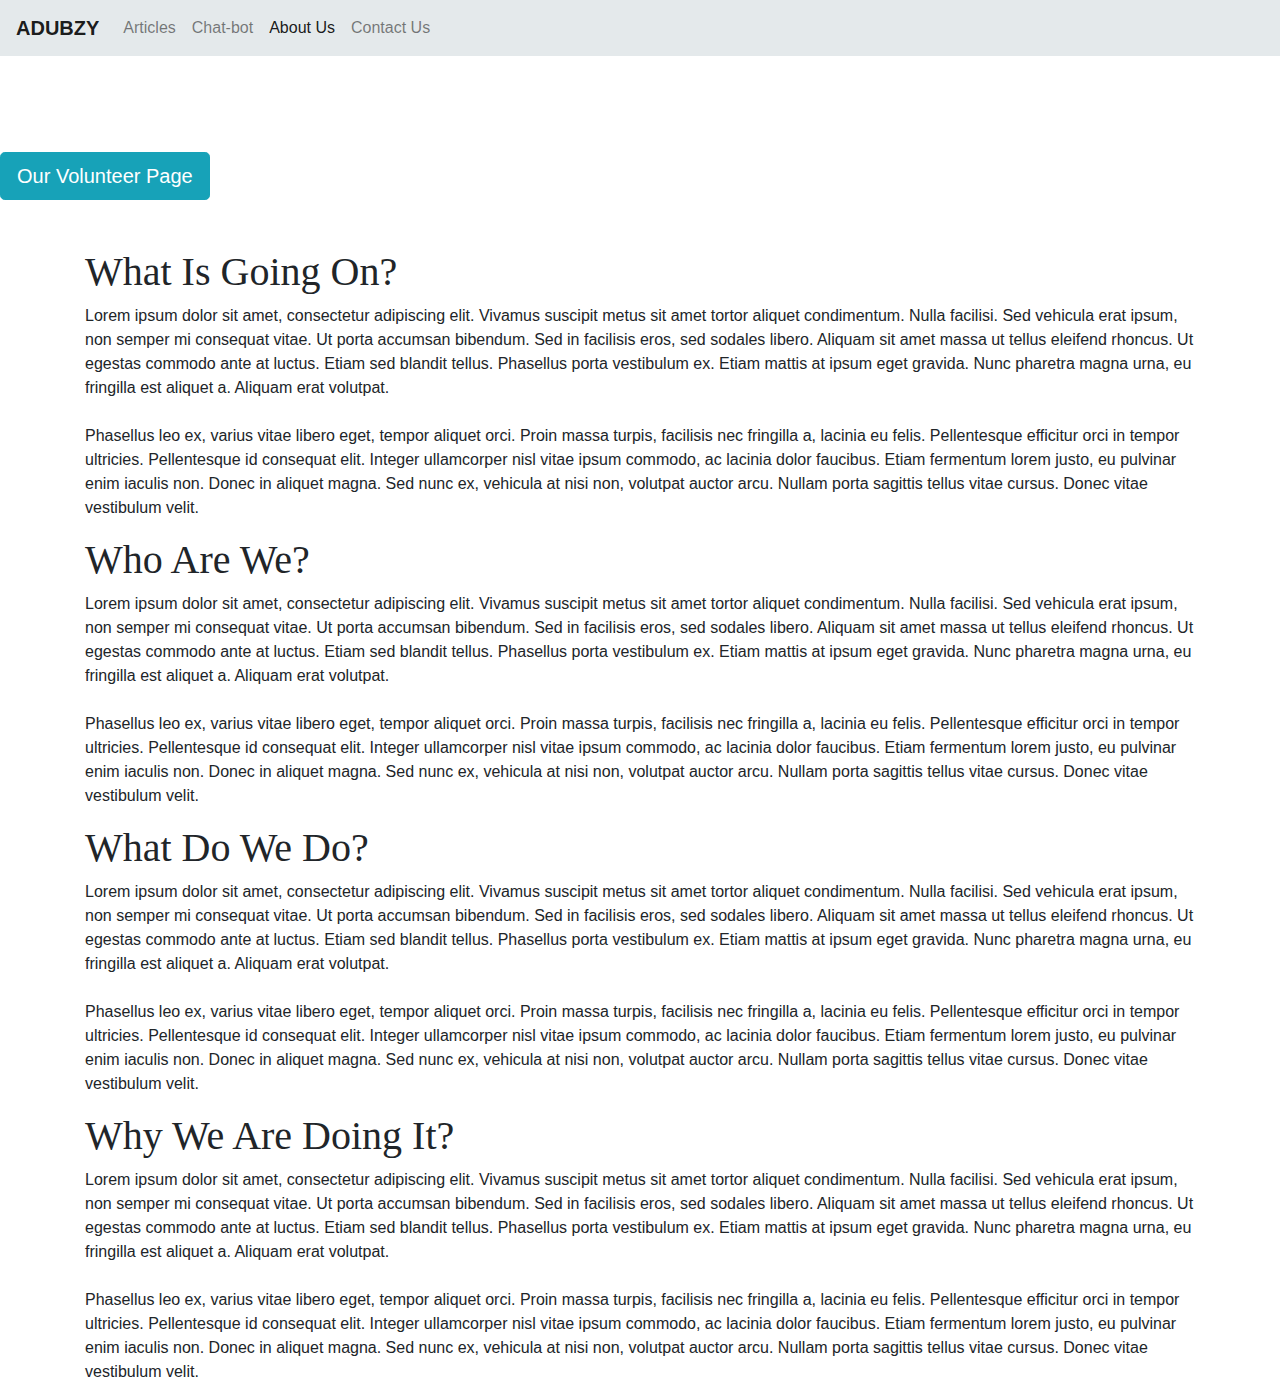
==== about.html @ 98f0a829 "added about page" ====
<!doctype html>
<html lang="en">

<head>
  <!-- Required meta tags -->
  <meta charset="utf-8">
  <meta name="viewport" content="width=device-width, initial-scale=1, shrink-to-fit=no">

  <!-- Bootstrap CSS -->
  <link rel="stylesheet" href="https://stackpath.bootstrapcdn.com/bootstrap/4.3.1/css/bootstrap.min.css" integrity="sha384-ggOyR0iXCbMQv3Xipma34MD+dH/1fQ784/j6cY/iJTQUOhcWr7x9JvoRxT2MZw1T" crossorigin="anonymous">
  <link rel="stylesheet" href="style.css" type="text/css">
  <title>ADUBZY Landing Page</title>
</head>

<body>
  <nav class="navbar navbar-expand-lg navbar-light" style="background-color:#e4e9eb;">
    <a class="navbar-brand" href="index.html" style="font-weight:600;">ADUBZY</a>
    <button class="navbar-toggler" type="button" data-toggle="collapse" data-target="#navbarNavAltMarkup" aria-controls="navbarNavAltMarkup" aria-expanded="false" aria-label="Toggle navigation">
      <span class="navbar-toggler-icon"></span>
    </button>
    <div class="collapse navbar-collapse" id="navbarNavAltMarkup">
      <div class="navbar-nav">
        <a class="nav-item nav-link" href="index.html">Articles</a>
        <a class="nav-item nav-link" href="chatbot.html">Chat-bot</a>
        <a class="nav-item nav-link active" href="about.html">About Us<span class="sr-only">(current)</span></a>
        <a class="nav-item nav-link" href="contact.html">Contact Us</a>
      </div>
    </div>
  </nav>
  <div id="about-banner">
    <h1 style="color:white;"><strong>About Us</strong></h1>
    <p style="color:white;">Who we are, what we do, why we do it, and everything in between :) </p>
    <button type="button" class="btn btn-lg btn-info">Our Volunteer Page</button>
  </div>

  <div class="container">
    <br>
    <br>
    <h1 style="font-family:Abril;">What Is Going On?</h1>
    <p> Lorem ipsum dolor sit amet, consectetur adipiscing elit. Vivamus suscipit metus sit amet tortor aliquet condimentum. Nulla facilisi. Sed vehicula erat ipsum, non semper mi consequat vitae. Ut porta accumsan bibendum. Sed in facilisis eros, sed sodales libero. Aliquam sit amet massa ut tellus eleifend rhoncus. Ut egestas commodo ante at luctus. Etiam sed blandit tellus. Phasellus porta vestibulum ex. Etiam mattis at ipsum eget gravida. Nunc pharetra magna urna, eu fringilla est aliquet a. Aliquam erat volutpat.<br><br>

      Phasellus leo ex, varius vitae libero eget, tempor aliquet orci. Proin massa turpis, facilisis nec fringilla a, lacinia eu felis. Pellentesque efficitur orci in tempor ultricies. Pellentesque id consequat elit. Integer ullamcorper nisl vitae ipsum commodo, ac lacinia dolor faucibus. Etiam fermentum lorem justo, eu pulvinar enim iaculis non. Donec in aliquet magna. Sed nunc ex, vehicula at nisi non, volutpat auctor arcu. Nullam porta sagittis tellus vitae cursus. Donec vitae vestibulum velit. </p>
    <h1 style="font-family:Abril;">Who Are We?</h1>
    <p> Lorem ipsum dolor sit amet, consectetur adipiscing elit. Vivamus suscipit metus sit amet tortor aliquet condimentum. Nulla facilisi. Sed vehicula erat ipsum, non semper mi consequat vitae. Ut porta accumsan bibendum. Sed in facilisis eros, sed sodales libero. Aliquam sit amet massa ut tellus eleifend rhoncus. Ut egestas commodo ante at luctus. Etiam sed blandit tellus. Phasellus porta vestibulum ex. Etiam mattis at ipsum eget gravida. Nunc pharetra magna urna, eu fringilla est aliquet a. Aliquam erat volutpat.<br><br>

      Phasellus leo ex, varius vitae libero eget, tempor aliquet orci. Proin massa turpis, facilisis nec fringilla a, lacinia eu felis. Pellentesque efficitur orci in tempor ultricies. Pellentesque id consequat elit. Integer ullamcorper nisl vitae ipsum commodo, ac lacinia dolor faucibus. Etiam fermentum lorem justo, eu pulvinar enim iaculis non. Donec in aliquet magna. Sed nunc ex, vehicula at nisi non, volutpat auctor arcu. Nullam porta sagittis tellus vitae cursus. Donec vitae vestibulum velit. </p>
    <h1 style="font-family:Abril;">What Do We Do?</h1>
    <p> Lorem ipsum dolor sit amet, consectetur adipiscing elit. Vivamus suscipit metus sit amet tortor aliquet condimentum. Nulla facilisi. Sed vehicula erat ipsum, non semper mi consequat vitae. Ut porta accumsan bibendum. Sed in facilisis eros, sed sodales libero. Aliquam sit amet massa ut tellus eleifend rhoncus. Ut egestas commodo ante at luctus. Etiam sed blandit tellus. Phasellus porta vestibulum ex. Etiam mattis at ipsum eget gravida. Nunc pharetra magna urna, eu fringilla est aliquet a. Aliquam erat volutpat.<br><br>

      Phasellus leo ex, varius vitae libero eget, tempor aliquet orci. Proin massa turpis, facilisis nec fringilla a, lacinia eu felis. Pellentesque efficitur orci in tempor ultricies. Pellentesque id consequat elit. Integer ullamcorper nisl vitae ipsum commodo, ac lacinia dolor faucibus. Etiam fermentum lorem justo, eu pulvinar enim iaculis non. Donec in aliquet magna. Sed nunc ex, vehicula at nisi non, volutpat auctor arcu. Nullam porta sagittis tellus vitae cursus. Donec vitae vestibulum velit. </p>
    <h1 style="font-family:Abril;">Why We Are Doing It?</h1>
    <p> Lorem ipsum dolor sit amet, consectetur adipiscing elit. Vivamus suscipit metus sit amet tortor aliquet condimentum. Nulla facilisi. Sed vehicula erat ipsum, non semper mi consequat vitae. Ut porta accumsan bibendum. Sed in facilisis eros, sed sodales libero. Aliquam sit amet massa ut tellus eleifend rhoncus. Ut egestas commodo ante at luctus. Etiam sed blandit tellus. Phasellus porta vestibulum ex. Etiam mattis at ipsum eget gravida. Nunc pharetra magna urna, eu fringilla est aliquet a. Aliquam erat volutpat.<br><br>

      Phasellus leo ex, varius vitae libero eget, tempor aliquet orci. Proin massa turpis, facilisis nec fringilla a, lacinia eu felis. Pellentesque efficitur orci in tempor ultricies. Pellentesque id consequat elit. Integer ullamcorper nisl vitae ipsum commodo, ac lacinia dolor faucibus. Etiam fermentum lorem justo, eu pulvinar enim iaculis non. Donec in aliquet magna. Sed nunc ex, vehicula at nisi non, volutpat auctor arcu. Nullam porta sagittis tellus vitae cursus. Donec vitae vestibulum velit. </p>
  </div>
  <!-- Optional JavaScript -->
  <!-- jQuery first, then Popper.js, then Bootstrap JS -->
  <script src="https://code.jquery.com/jquery-3.3.1.slim.min.js" integrity="sha384-q8i/X+965DzO0rT7abK41JStQIAqVgRVzpbzo5smXKp4YfRvH+8abtTE1Pi6jizo" crossorigin="anonymous"></script>
  <script src="https://cdnjs.cloudflare.com/ajax/libs/popper.js/1.14.7/umd/popper.min.js" integrity="sha384-UO2eT0CpHqdSJQ6hJty5KVphtPhzWj9WO1clHTMGa3JDZwrnQq4sF86dIHNDz0W1" crossorigin="anonymous"></script>
  <script src="https://stackpath.bootstrapcdn.com/bootstrap/4.3.1/js/bootstrap.min.js" integrity="sha384-JjSmVgyd0p3pXB1rRibZUAYoIIy6OrQ6VrjIEaFf/nJGzIxFDsf4x0xIM+B07jRM" crossorigin="anonymous"></script>
</body></html>
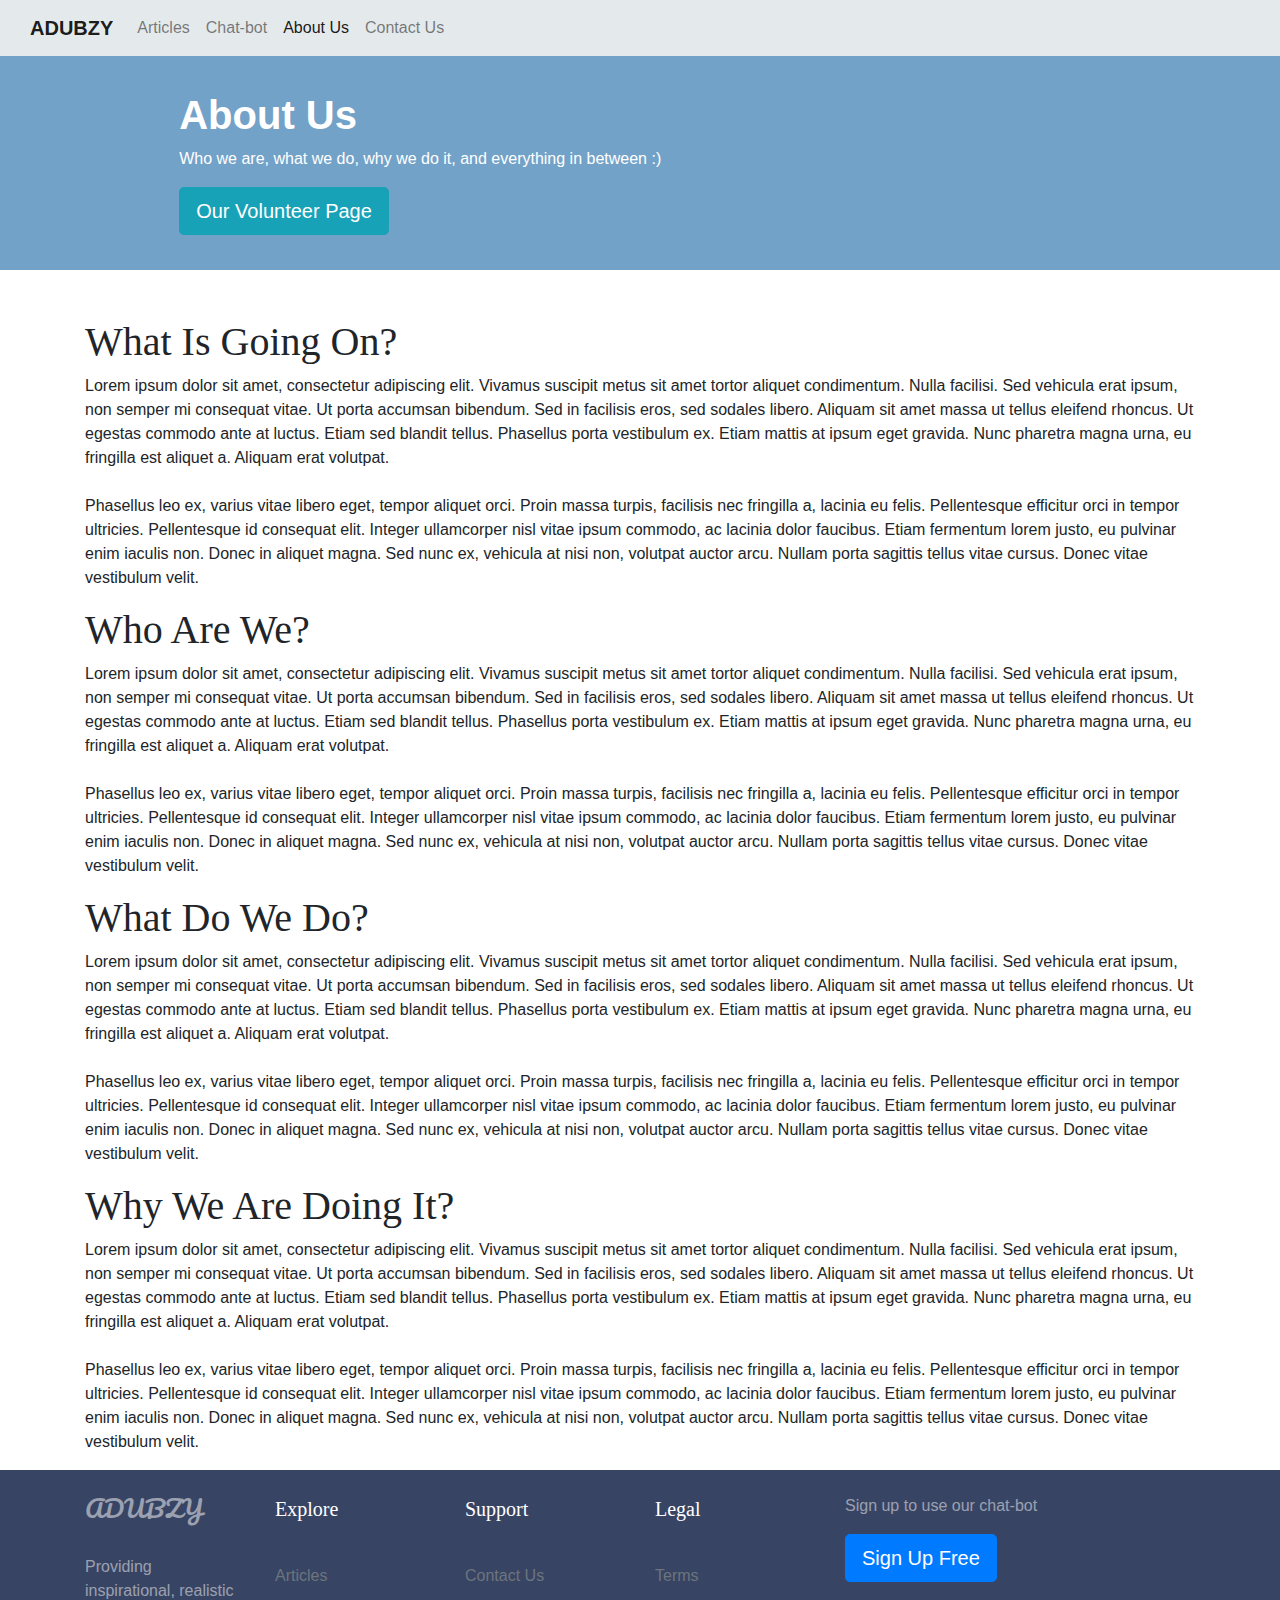
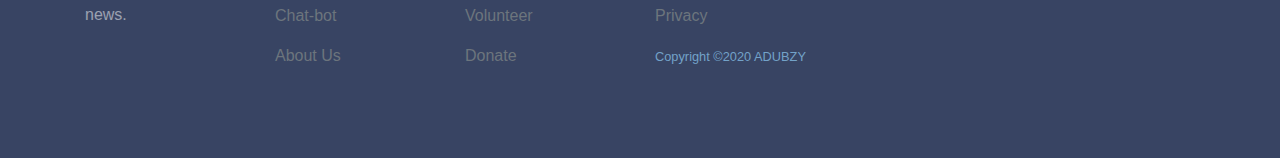
==== commit a07723fd: "footers added" ====
--- a/about.html
+++ b/about.html
@@ -9,7 +9,7 @@
   <!-- Bootstrap CSS -->
   <link rel="stylesheet" href="https://stackpath.bootstrapcdn.com/bootstrap/4.3.1/css/bootstrap.min.css" integrity="sha384-ggOyR0iXCbMQv3Xipma34MD+dH/1fQ784/j6cY/iJTQUOhcWr7x9JvoRxT2MZw1T" crossorigin="anonymous">
   <link rel="stylesheet" href="style.css" type="text/css">
-  <title>ADUBZY Landing Page</title>
+  <title>ADUBZY About Us</title>
 </head>
 
 <body>
@@ -30,7 +30,7 @@
   <div id="about-banner">
     <h1 style="color:white;"><strong>About Us</strong></h1>
     <p style="color:white;">Who we are, what we do, why we do it, and everything in between :) </p>
-    <button type="button" class="btn btn-lg btn-info">Our Volunteer Page</button>
+    <a href="https://helpwithcovid.com/projects/583-acontainedcalamity-help-reduce-the-global-panic-and-irritational-thinking" target="_blank" class="btn btn-lg btn-info">Our Volunteer Page</a>
   </div>
 
   <div class="container">
@@ -52,7 +52,54 @@
     <p> Lorem ipsum dolor sit amet, consectetur adipiscing elit. Vivamus suscipit metus sit amet tortor aliquet condimentum. Nulla facilisi. Sed vehicula erat ipsum, non semper mi consequat vitae. Ut porta accumsan bibendum. Sed in facilisis eros, sed sodales libero. Aliquam sit amet massa ut tellus eleifend rhoncus. Ut egestas commodo ante at luctus. Etiam sed blandit tellus. Phasellus porta vestibulum ex. Etiam mattis at ipsum eget gravida. Nunc pharetra magna urna, eu fringilla est aliquet a. Aliquam erat volutpat.<br><br>
 
       Phasellus leo ex, varius vitae libero eget, tempor aliquet orci. Proin massa turpis, facilisis nec fringilla a, lacinia eu felis. Pellentesque efficitur orci in tempor ultricies. Pellentesque id consequat elit. Integer ullamcorper nisl vitae ipsum commodo, ac lacinia dolor faucibus. Etiam fermentum lorem justo, eu pulvinar enim iaculis non. Donec in aliquet magna. Sed nunc ex, vehicula at nisi non, volutpat auctor arcu. Nullam porta sagittis tellus vitae cursus. Donec vitae vestibulum velit. </p>
+    
   </div>
+    <footer id="sticky-footer" class="py-4 text-white-50" style="background-color:#384463;">
+      <div class="container" style="padding-bottom:50px;">
+
+        <div class="row">
+                             
+
+          <div class="col-md-2">
+            <h4 style="font-family:Pacifico;">ADUBZY</h4>
+            <br>
+            <p>Providing inspirational, realistic news.</p>
+          </div>
+          <div class="col-md-2">
+            <p class="footer-heading">Explore</p>
+            <br>
+            <a href="index.html" class="text-secondary" style="text-decoration:none;"><p>Articles</p></a>
+            <a href="chatbot.html" class="text-secondary" style="text-decoration:none;"><p>Chat-bot</p></a>
+            <a href="about.html" class="text-secondary" style="text-decoration:none;"><p>About Us</p></a>
+          </div>
+          <div class="col-md-2">
+            <p class="footer-heading">Support</p>
+            <br>
+            <a href="contact.html" class="text-secondary" style="text-decoration:none;"><p>Contact Us</p></a>
+            <a href="https://helpwithcovid.com/projects/583-acontainedcalamity-help-reduce-the-global-panic-and-irritational-thinking" class="text-secondary" style="text-decoration:none;" target="_blank"><p>Volunteer</p></a>
+            <a href="https://ko-fi.com/jawad" class="text-secondary" style="text-decoration:none;" target="_blank"><p>Donate</p></a>
+          </div>
+          <div class="col-md-2">
+            <p class="footer-heading">Legal</p>
+            <br>
+            <a href="https://raw.githubusercontent.com/SeebinJwad/main/master/LICENSE" class="text-secondary" style="text-decoration:none;" target="_blank"><p>Terms</p></a>
+            <a href="https://raw.githubusercontent.com/SeebinJwad/main/master/LICENSE" class="text-secondary" style="text-decoration:none;" target="_blank"><p>Privacy</p></a>
+             <small style="color:#73a2c8;">Copyright &copy;2020 ADUBZY</small>
+          </div>
+          <div class="col-md-4">
+            <p>Sign up to use our chat-bot</p>
+            <p class="lead">
+              <a class="btn btn-primary btn-lg" href="#" role="button">Sign Up Free</a>
+            </p>
+          </div>
+
+          <!--  <small style="color:#73a2c8;">Copyright &copy;2020 ADUBZY</small>
+        <h1>ADUBZY</h1>
+        <h1>ADUBZY</h1>
+        <h1>ADUBZY</h1>-->
+        </div>
+      </div>
+    </footer>
   <!-- Optional JavaScript -->
   <!-- jQuery first, then Popper.js, then Bootstrap JS -->
   <script src="https://code.jquery.com/jquery-3.3.1.slim.min.js" integrity="sha384-q8i/X+965DzO0rT7abK41JStQIAqVgRVzpbzo5smXKp4YfRvH+8abtTE1Pi6jizo" crossorigin="anonymous"></script>
--- a/style.css
+++ b/style.css
@@ -0,0 +1,56 @@
+.full-width-image {
+  width: 100vw;
+  position: relative;
+  left: 50%;
+  margin-left: -50vw;
+}
+.top-buffer { margin-top:20px; }
+.container-fluid { 
+  padding: 0px;
+}
+#volunteer-banner{
+  background-color:#e77b4f;
+  width:100%;
+  padding-top:35px;
+  padding-bottom:35px;
+}
+#about-banner{
+  width:100%;
+  background-color:#73a2c8;
+  padding-top:35px;
+  padding-left:14%;
+  padding-right:14%;
+  padding-bottom:35px;
+}
+/*
+ADUBZY BLUE:#73a2c8;
+*/
+.navbar{
+  padding-left:30px;
+  padding-right:30px;
+}
+
+#inputMessage{
+  padding-bottom:100px; 
+  padding-top:20px;
+}
+.footer-heading{
+  color:white;
+  font-family:'Kaushan';
+  font-size:20px;
+}
+@font-face {
+  font-family: 'Abril';
+  src: url('AbrilFatface-Regular.ttf') format('truetype'); /* Chrome 4+, Firefox 3.5, Opera 10+, Safari 3—5 */
+} 
+@font-face{
+  font-family: 'Kaushan';
+  src: url('KaushanScript-Regular.ttf') format('trutype');
+}
+@font-face{
+  font-family: 'Pacifico';
+  src: url('Pacifico-Regular.ttf') format('truetype');
+}
+body,html{
+  height:100%;
+}